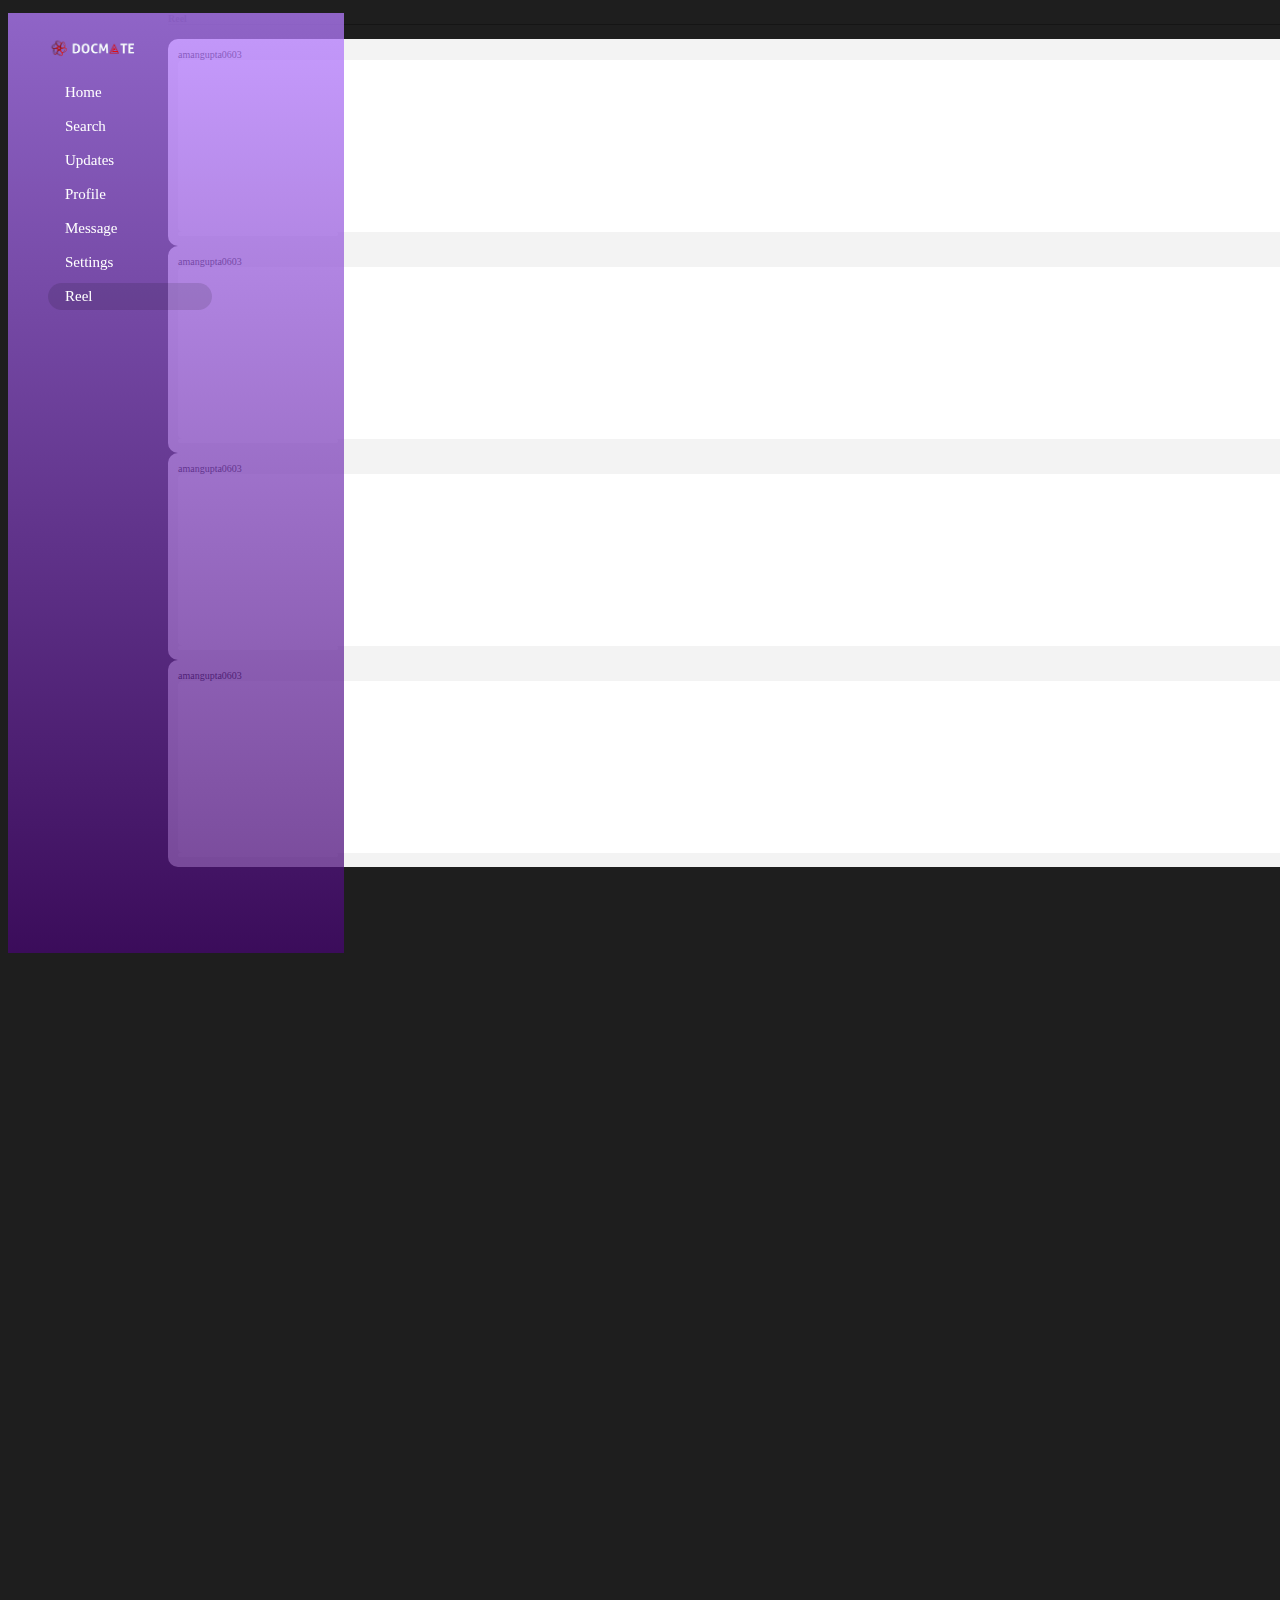
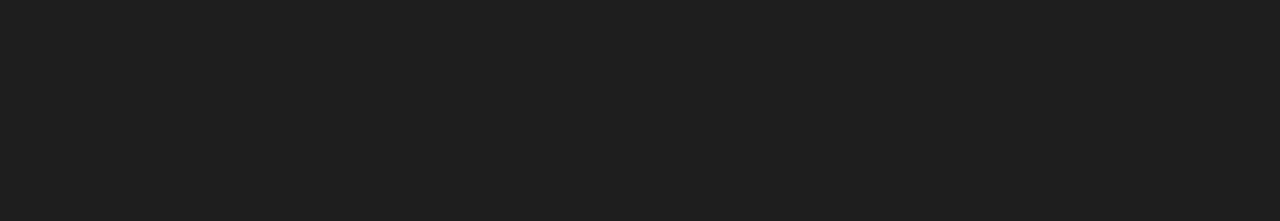
==== video.html @ 3bb510a8 "Complete" ====
<!DOCTYPE html>
<html lang="en">
  <head>
    <!-- Required meta tags -->
    <meta charset="utf-8" />
    <meta name="viewport" content="width=device-width, initial-scale=1" />

    <!-- Bootstrap CSS -->
    <link
      href="https://cdn.jsdelivr.net/npm/bootstrap@5.1.3/dist/css/bootstrap.min.css"
      rel="stylesheet"
      integrity="sha384-1BmE4kWBq78iYhFldvKuhfTAU6auU8tT94WrHftjDbrCEXSU1oBoqyl2QvZ6jIW3"
      crossorigin="anonymous"
    />
    <link
      rel="stylesheet"
      href="https://cdnjs.cloudflare.com/ajax/libs/font-awesome/6.5.1/css/all.min.css"
      integrity="sha512-DTOQO9RWCH3ppGqcWaEA1BIZOC6xxalwEsw9c2QQeAIftl+Vegovlnee1c9QX4TctnWMn13TZye+giMm8e2LwA=="
      crossorigin="anonymous"
      referrerpolicy="no-referrer"
    />
    <link rel="stylesheet" href="./video.css" />

    <title>DocMate</title>
  </head>
  <body>
    <div class="container-fluid head">
      <div class="row">
        <div
          class="col-sm-3 first-col p-fixed"
          style="background: linear-gradient(#b57cffc0, #45076fc0)"
        >
          <img src="./logo-removebg-preview.png" alt="logo" width="100px" />
          <br />
          <a href="index.html"
            ><div><i class="fa-solid fa-house"></i><span>Home</span></div></a
          >
          <a href="#"
            ><div><i class="fa-solid fa-search"></i><span>Search</span></div></a
          >
          <a href="Notification.html"
            ><div>
              <i class="fa-solid fa-bell"></i><span>Updates</span>
            </div></a
          >
          <a href="#"
            ><div><i class="fa-solid fa-user"></i><span>Profile</span></div></a
          >
          <a href="#"
            ><div>
              <i class="fa-solid fa-message"></i><span>Message</span>
            </div></a
          >
          <a href="#"
            ><div><i class="fa-solid fa-gear"></i><span>Settings</span></div></a
          >
          <a href="#"
            ><div class="active">
              <i class="fa-solid fa-circle-play"></i><span>Reel</span>
            </div></a
          >
        </div>
        <div class="col-sm-7 offset-2 mt-2 second-col">
          <div class="pb-3 text-center text-white"><h4 class="">Reel</h4></div>
          <div class="question">
            <div class="profile fw-bold">
              <i class="fa-solid fa-circle-user" style="color: #74c0fc"></i>
              <span>amangupta0603</span>
            </div>
            <div class="para mt-2 text-center">
              <video
                src="https://www.pexels.com/video/village-chicken-20053504/"
                width="50%"
              ></video>
            </div>
            <div class="expression mt-2">
              <div class="like">
                <i class="fa-regular fa-thumbs-up" style="color: #000000"></i>
                <i
                  class="fa-regular fa-comment ms-3"
                  style="color: #000000"
                ></i>
                <i class="fa-solid fa-share ms-3" style="color: #000000"></i>
              </div>
            </div>
          </div>
          <div class="question mt-3">
            <div class="profile fw-bold">
              <i class="fa-solid fa-circle-user" style="color: #74c0fc"></i>
              <span>amangupta0603</span>
            </div>
            <div class="para mt-2 text-center">
              <video
                src="./pexels-宇航-钱-7332918 (2160p).mp4"
                width="50%"
              ></video>
            </div>
            <div class="expression mt-2">
              <div class="like">
                <i class="fa-regular fa-thumbs-up" style="color: #000000"></i>
                <i
                  class="fa-regular fa-comment ms-3"
                  style="color: #000000"
                ></i>
                <i class="fa-solid fa-share ms-3" style="color: #000000"></i>
              </div>
            </div>
          </div>
          <div class="question mt-3">
            <div class="profile fw-bold">
              <i class="fa-solid fa-circle-user" style="color: #74c0fc"></i>
              <span>amangupta0603</span>
            </div>
            <div class="para mt-2 text-center">
              <video src="./IMG_1801.MOV" width="50%"></video>
            </div>
            <div class="expression mt-2">
              <div class="like">
                <i class="fa-regular fa-thumbs-up" style="color: #000000"></i>
                <i
                  class="fa-regular fa-comment ms-3"
                  style="color: #000000"
                ></i>
                <i class="fa-solid fa-share ms-3" style="color: #000000"></i>
              </div>
            </div>
          </div>

          <div class="question mt-3">
            <div class="profile fw-bold">
              <i class="fa-solid fa-circle-user" style="color: #74c0fc"></i>
              <span>amangupta0603</span>
            </div>
            <div class="para mt-2 text-center">
              <video src="./IMG_1801.MOV" width="50%"></video>
            </div>
            <div class="expression mt-2">
              <div class="like">
                <i class="fa-regular fa-thumbs-up" style="color: #000000"></i>
                <i
                  class="fa-regular fa-comment ms-3"
                  style="color: #000000"
                ></i>
                <i class="fa-solid fa-share ms-3" style="color: #000000"></i>
              </div>
            </div>
          </div>
        </div>
      </div>
    </div>

    <!-- Optional JavaScript; choose one of the two! -->

    <!-- Option 1: Bootstrap Bundle with Popper -->
    <script
      src="https://cdn.jsdelivr.net/npm/bootstrap@5.1.3/dist/js/bootstrap.bundle.min.js"
      integrity="sha384-ka7Sk0Gln4gmtz2MlQnikT1wXgYsOg+OMhuP+IlRH9sENBO0LRn5q+8nbTov4+1p"
      crossorigin="anonymous"
    ></script>

    <!-- Option 2: Separate Popper and Bootstrap JS -->
    <!--
    <script src="https://cdn.jsdelivr.net/npm/@popperjs/core@2.10.2/dist/umd/popper.min.js" integrity="sha384-7+zCNj/IqJ95wo16oMtfsKbZ9ccEh31eOz1HGyDuCQ6wgnyJNSYdrPa03rtR1zdB" crossorigin="anonymous"></script>
    <script src="https://cdn.jsdelivr.net/npm/bootstrap@5.1.3/dist/js/bootstrap.min.js" integrity="sha384-QJHtvGhmr9XOIpI6YVutG+2QOK9T+ZnN4kzFN1RtK3zEFEIsxhlmWl5/YESvpZ13" crossorigin="anonymous"></script>
    -->
  </body>
</html>
---- video.css ----
body{
    height: 200vh;
    background-color: rgb(30, 30, 30);
}

.head{
    font-size: 10px;
    cursor: pointer;
    /* height: 200vh; */
}
.first-col{
    height: 100%;
    width: 20%;
    font-size: 15px;
    padding: 20px 40px;
    position: fixed;

}
.first-col span{
     padding-left: 10px;
}
a{
    width: 100px;
    text-decoration: none;
    color: rgb(255, 255, 255);
}
a:hover{
    color: rgb(255, 255, 255);
}
.first-col div{
    width: 150px;
    /* font-weight: bold; */
    margin-top: 7px;
    padding:5px 7px;
    border-radius: 30px;

    /* border: 0.5px solid; */
}
.first-col div:hover{
    width: 150px;
    margin-top: 7px;
    padding:5px 7px;
    border-radius: 30px;
    /* border: 0.5px solid; */
    background-color: rgba(0, 0, 0, 0.119);
}
.active{
    width: 100px;
    margin-top: 7px;
    padding:5px 7px;
    background-color: rgba(0, 0, 0, 0.119);

    border-radius: 30px;
    /* border: 0.5px solid; */
}
.second-col h4{
    width: 100%;
    border-bottom: 0.5px solid rgba(0, 0, 0, 0.272);
    margin-left: 160px;
}
.question{
    margin-left: 160px;
    width: 100%;
    padding: 10px;
    background-color: #f3f3f3;

    border-radius: 10px;

}
.para{
    font-size: 8px;
    padding: 10px;
    border-radius: 5px;
    background-color: white;
}
.like{
    width: 150px;
    font-size: 18px;
    padding: 2px 5px;
    border-radius: 10px;
    /* border: 0.5px solid;  */
    background-color: #fff;
} 
.like span{
    font-size: 10px;
}
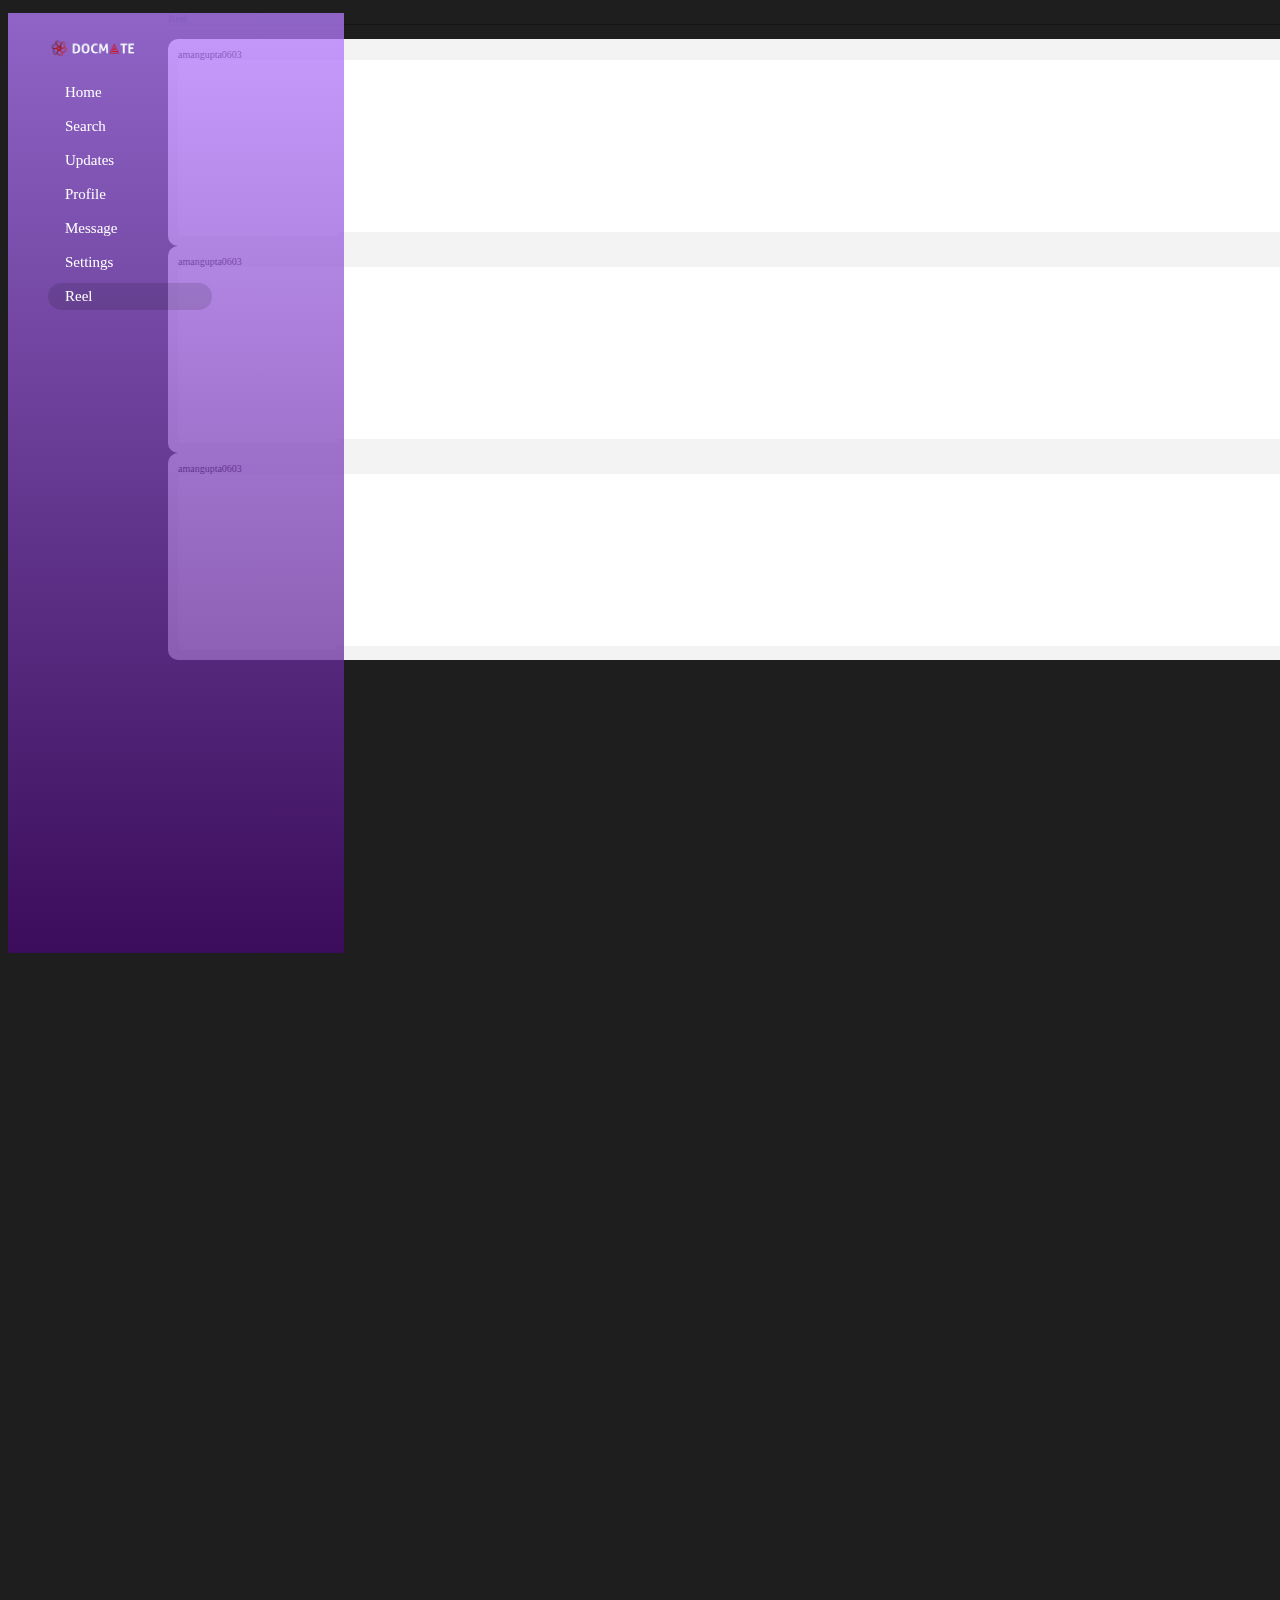
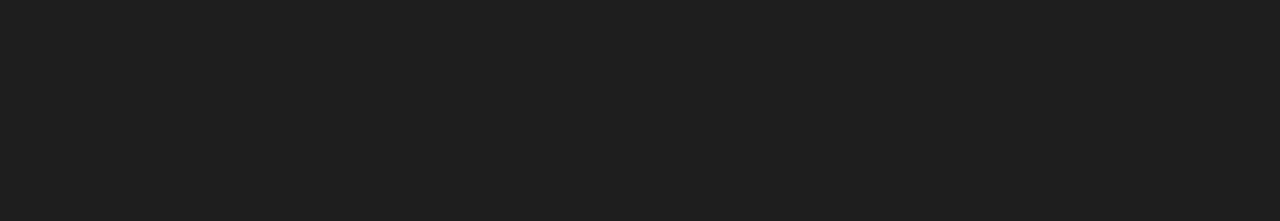
==== commit 2288c647: "reset" ====
--- a/video.html
+++ b/video.html
@@ -39,9 +39,7 @@
             ><div><i class="fa-solid fa-search"></i><span>Search</span></div></a
           >
           <a href="Notification.html"
-            ><div>
-              <i class="fa-solid fa-bell"></i><span>Updates</span>
-            </div></a
+            ><div><i class="fa-solid fa-bell"></i><span>Updates</span></div></a
           >
           <a href="#"
             ><div><i class="fa-solid fa-user"></i><span>Profile</span></div></a
@@ -62,7 +60,7 @@
         </div>
         <div class="col-sm-7 offset-2 mt-2 second-col">
           <div class="pb-3 text-center text-white"><h4 class="">Reel</h4></div>
-          <div class="question">
+          <!-- <div class="question">
             <div class="profile fw-bold">
               <i class="fa-solid fa-circle-user" style="color: #74c0fc"></i>
               <span>amangupta0603</span>
@@ -83,7 +81,7 @@
                 <i class="fa-solid fa-share ms-3" style="color: #000000"></i>
               </div>
             </div>
-          </div>
+          </div> -->
           <div class="question mt-3">
             <div class="profile fw-bold">
               <i class="fa-solid fa-circle-user" style="color: #74c0fc"></i>
